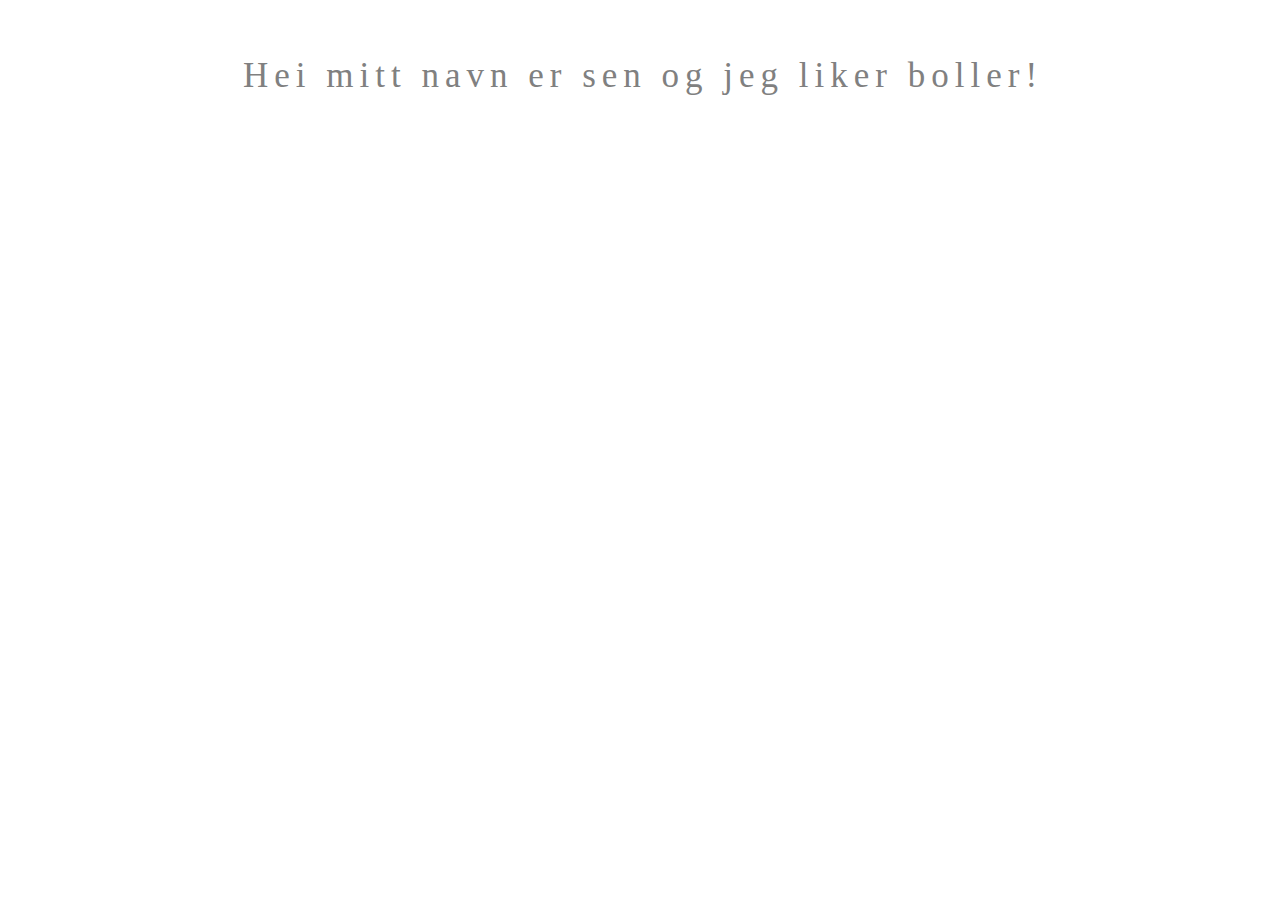
==== index.html @ 4ee6ba14 "created index, script, style" ====
<html>
  <head>
    <title>Typing test</title>
    <meta charset="utf-8"/>
    <link rel="stylesheet" href="style.css"/>
    <script type="text/javascript" src="script.js"></script>
  </head>
  <body>
    <div id="test-container">
    </div>
  </body>
</html>
---- style.css ----
body {
  display: flex;
  flex-direction: column;
  align-items: center;
}

#test-container {
  margin: 3rem;
}

.test-char {
  font-size: 35px;
  color: gray;
  padding: 2px;
  margin: 1px;
  border-radius: 5px;
}

.green {
  color: green;
  background-color: lightgreen;
}

.red {
  color: red;
  background-color: pink;
}
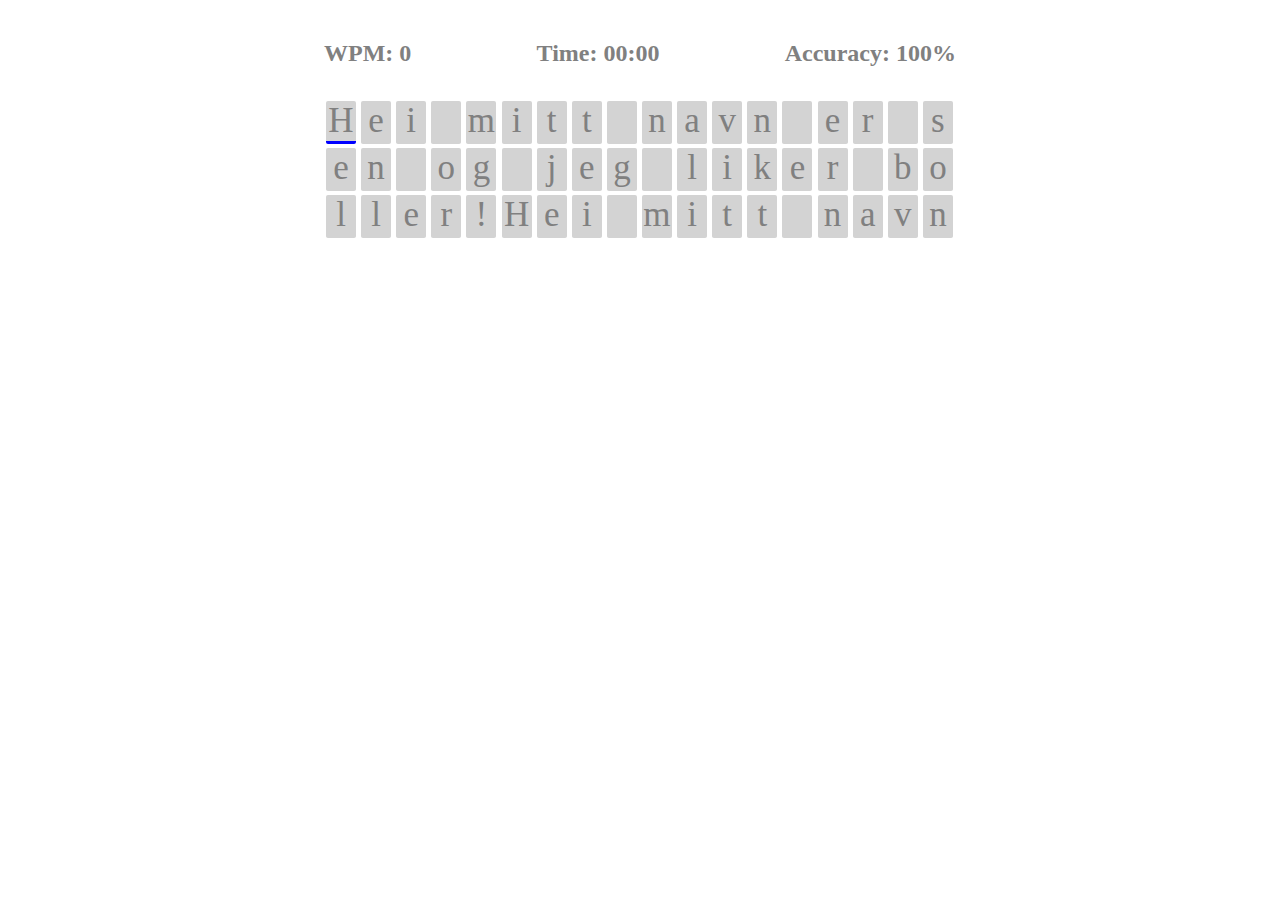
==== commit d6a32bb2: "better" ====
--- a/index.html
+++ b/index.html
@@ -6,6 +6,11 @@
     <script type="text/javascript" src="script.js"></script>
   </head>
   <body>
+    <div id="information">
+      <label id="wpm" class="infoLabel">WPM: 0</label>
+      <label id="timer" class="infoLabel">Time: 00:00</label>
+      <label id="accuracy" class="infoLabel">Accuracy: 100%</label>
+    </div>
     <div id="test-container">
     </div>
   </body>
--- a/style.css
+++ b/style.css
@@ -4,24 +4,60 @@
   align-items: center;
 }
 
+#information {
+  margin: 2rem;
+  width: 50%;
+  display: flex;
+  flex-direction: row;
+  align-items: center;
+  justify-content: space-between;
+}
+
+.infoLabel {
+  font-size: 1.5rem;
+  font-weight: bold;
+  color: gray;
+}
+
 #test-container {
-  margin: 3rem;
+  overflow-y: hidden;
+  height: 139px;
+  width: 50%;
+  display: grid;
+  grid-template-columns: repeat(auto-fill, minmax(35px, 1fr));
+  scroll-behavior: smooth;
 }
 
 .test-char {
+  width: 30px;
+  height: 40px;
+  text-align: center;
   font-size: 35px;
   color: gray;
-  padding: 2px;
-  margin: 1px;
-  border-radius: 5px;
+  margin: 2px;
+  background-color: lightgray;
+  border-bottom: 3px solid lightgray;
+  border-radius: 2px;
+}
+
+.underline {
+  border-bottom: 3px solid blue;
 }
 
 .green {
   color: green;
   background-color: lightgreen;
+  border-bottom: 3px solid lightgreen;
+}
+
+.yellow {
+  color: orangered;
+  background-color: lightsalmon;
+  border-bottom: 3px solid lightsalmon;
 }
 
 .red {
   color: red;
   background-color: pink;
+  border-bottom: 3px solid pink;
 }
